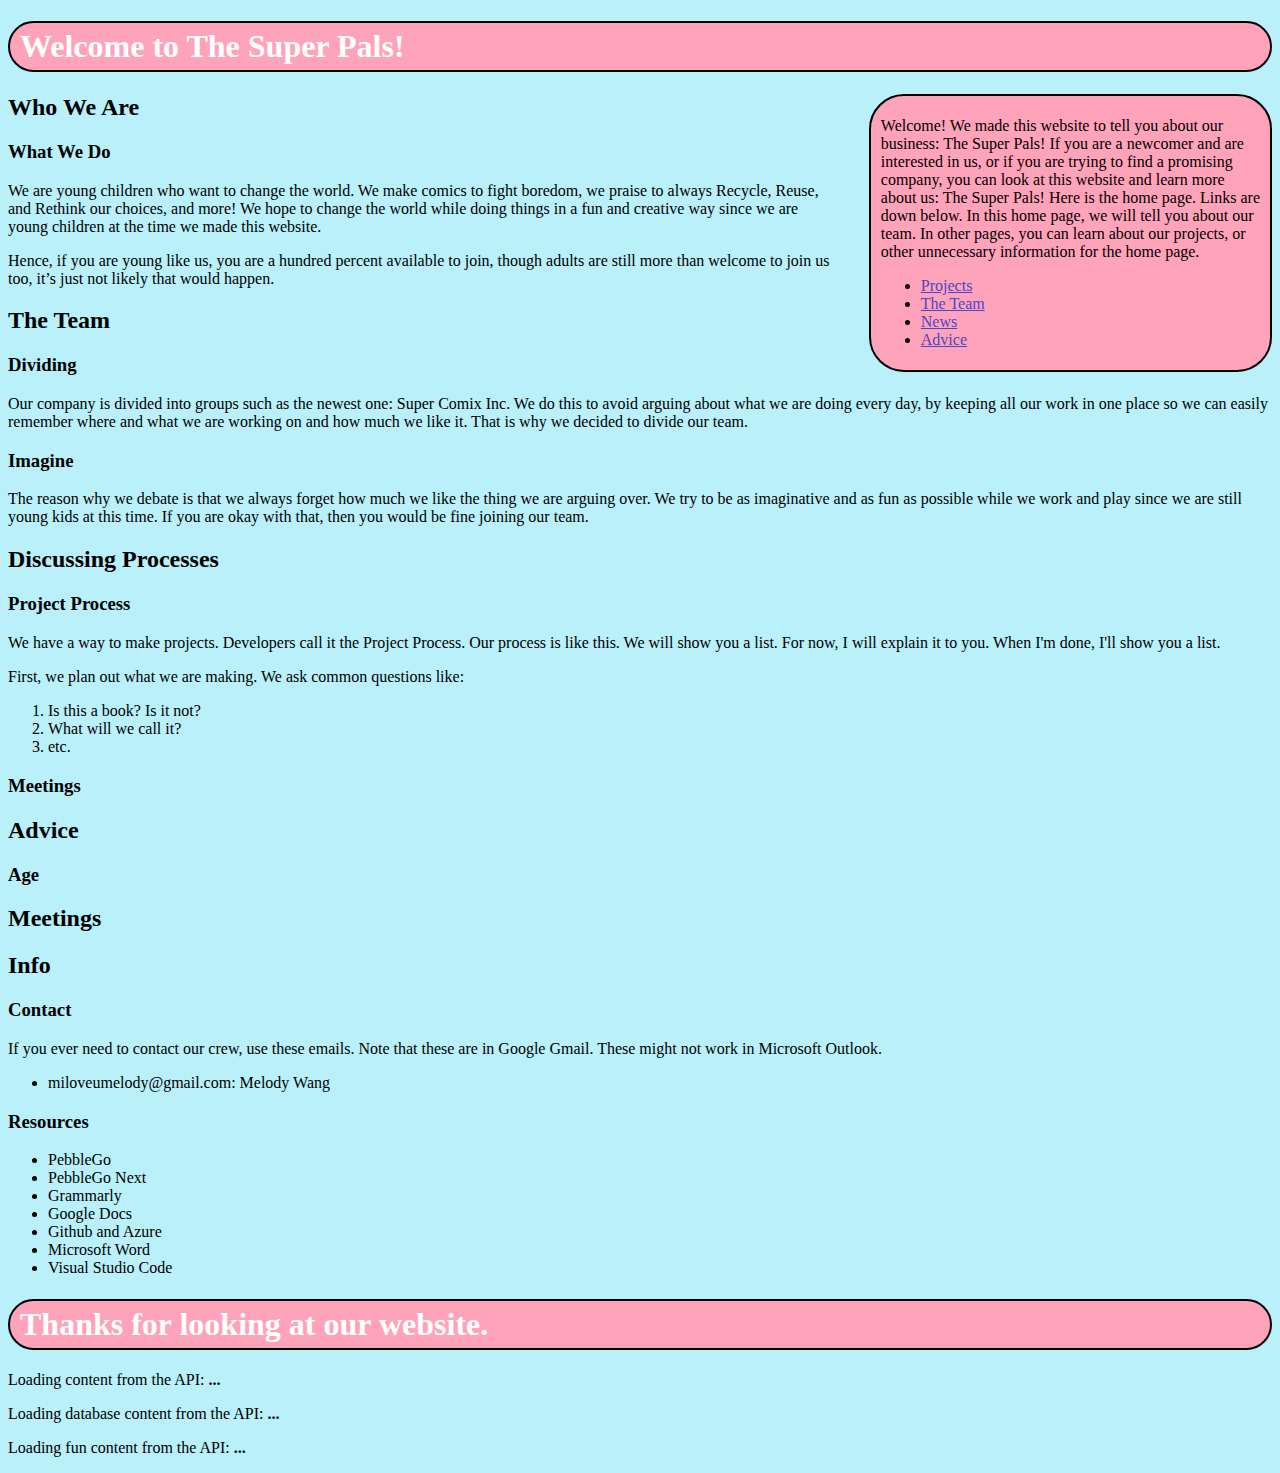
==== index.html @ b37f78e1 "api start" ====
<!DOCTYPE html>
<html lang="en-us">
  <head>
    <title>The Super Pals!</title>
    <link rel="stylesheet" href="./style.css" />
    <meta charset="UTF-8" />
    <meta name="description" content="Company Explanation" />
    <meta name="keywords" content="Companies, Business" />
    <meta name="author" content="Melody Wang" />
    <meta name="viewport" content="width=device-width, initial-scale=1.0" />
  </head>
  <body>

    <div id="phone-visibility">
      <h1>
        Sorry, this website is only for computer users. Please use a
        computer if you want to see this website.
      </h1>
    </div>

      <h1 class="header">Welcome to The Super Pals!</h1>

    <div class="extra-info">
      <p>
        Welcome! We made this website to tell you about our business: The Super
        Pals! If you are a newcomer and are interested in us, or if you are trying
        to find a promising company, you can look at this website and learn more
        about us: The Super Pals! Here is the home page. Links are down below. In 
        this home page, we will tell you about our team. In other pages, you can
        learn about our projects, or other unnecessary information for the home
        page.
      </p>
      <ul>
        <li><a href="pages/projects.html">Projects</a></li>
        <li><a href="pages/team.html">The Team</a></li>
        <li><a href="pages/news.html">News</a></li>
        <li><a href="pages/advice.html">Advice</a></li>
      </ul>
    </div>
      

    <h2>Who We Are</h2>

    <h3>What We Do</h3>

    <p>
      We are young children who want to change the world. We make comics to
      fight boredom, we praise to always Recycle, Reuse, and Rethink our
      choices, and more! We hope to change the world while doing things in a fun
      and creative way since we are young children at the time we made this
      website.
    </p>

    <p>
      Hence, if you are young like us, you are a hundred percent available to
      join, though adults are still more than welcome to join us too, it’s just
      not likely that would happen.
    </p>

    <h2>The Team</h2>

    <h3>Dividing</h3>

    <p>
      Our company is divided into groups such as the newest one: Super Comix
      Inc. We do this to avoid arguing about what we are doing every day, by
      keeping all our work in one place so we can easily remember where and what
      we are working on and how much we like it. That is why we decided to
      divide our team.
    </p>

    <h3>Imagine</h3>

    <p>
      The reason why we debate is that we always forget how much we like the
      thing we are arguing over. We try to be as imaginative and as fun as
      possible while we work and play since we are still young kids at this
      time. If you are okay with that, then you would be fine joining our team.
    </p>

    <h2>Discussing Processes</h2>

    <h3>Project Process</h3>

    <p>
      We have a way to make projects. Developers call it the Project Process.
      Our process is like this. We will show you a list. For now, I will
      explain it to you. When I'm done, I'll show you a list.
    </p>

    <p>
      First, we plan out what we are making. We ask common questions like:
    </p>

    <ol>
      <li>Is this a book? Is it not?</li>
      <li>What will we call it?</li>
      <li>etc.</li>
    </ol>

    <h3>Meetings</h3>

    <h2>Advice</h2>

    <h3>Age</h3>

    <h2>Meetings</h2>

    <h2>Info</h2>

    <h3>Contact</h3>

    <p>
      If you ever need to contact our crew, use these emails. Note that these
      are in Google Gmail. These might not work in Microsoft Outlook.
    </p>

    <ul>
      <li>miloveumelody@gmail.com: Melody Wang</li>
    </ul>

    <h3>Resources</h3>

    <ul>
      <li>PebbleGo</li>
      <li>PebbleGo Next</li>
      <li>Grammarly</li>
      <li>Google Docs</li>
      <li>Github and Azure</li>
      <li>Microsoft Word</li>
      <li>Visual Studio Code</li>
    </ul>

      <h1 class="footer">Thanks for looking at our website.</h1>

      <p>Loading content from the API: <b id="name">...</b></p>
      <p>Loading database content from the API: <b id="data">...</b></p>
      <p>Loading fun content from the API: <b id="fun">...</b></p>

      <script src="script.js"></script>
    <script>
      (async function() {
          const { text, dbmsg } = await( await fetch(`/api/message`)).json();
          document.querySelector('#name').textContent = text;
          document.querySelector('#data').textContent = dbmsg;
      }())

      (async function() {
        const { text } = await( await fetch(`/api/test`)).json();
        document.querySelector('#fun').textContent = text;
      }())
      </script>
  </body>
</html>
---- style.css ----
body {
    background: rgb(185, 240, 250);
    font-family: "Comic Sans MS", fantasy;
}

a {
   color: rgb(71, 71, 202);
}

a:hover {
    color: brown;
}

a:active {
    color: black;
}

.header {
    background-color: rgb(255, 163, 186);
    color: white;
    padding: 5px 10px;
    border-style: solid;
    border-color: black;
    border-width: 2px;
    border-radius: 35px;
}

.footer {
    background-color: rgb(255, 163, 186);
    color: white;
    padding: 5px 10px;
    border-style: solid;
    border-color: black;
    border-width: 2px;
    border-radius: 35px;
}

.extra-info {
    float: right;
    width: 30%;
    margin-left: 30px;
    background-color: rgb(255, 163, 186);
    padding: 5px 10px;
    border-style: solid;
    border-color: black;
    border-width: 2px;
    border-radius: 35px;
}

@media only screen and (min-width: 600px) {
    #phone-visibility {
        display: none;
    }
}

@media only screen and (max-width: 600px) {
    body {
        visibility: hidden;
    }
    #phone-visibility {
        visibility: visible;
    }
    body {
        font-family: sans-serif;
    }
  }
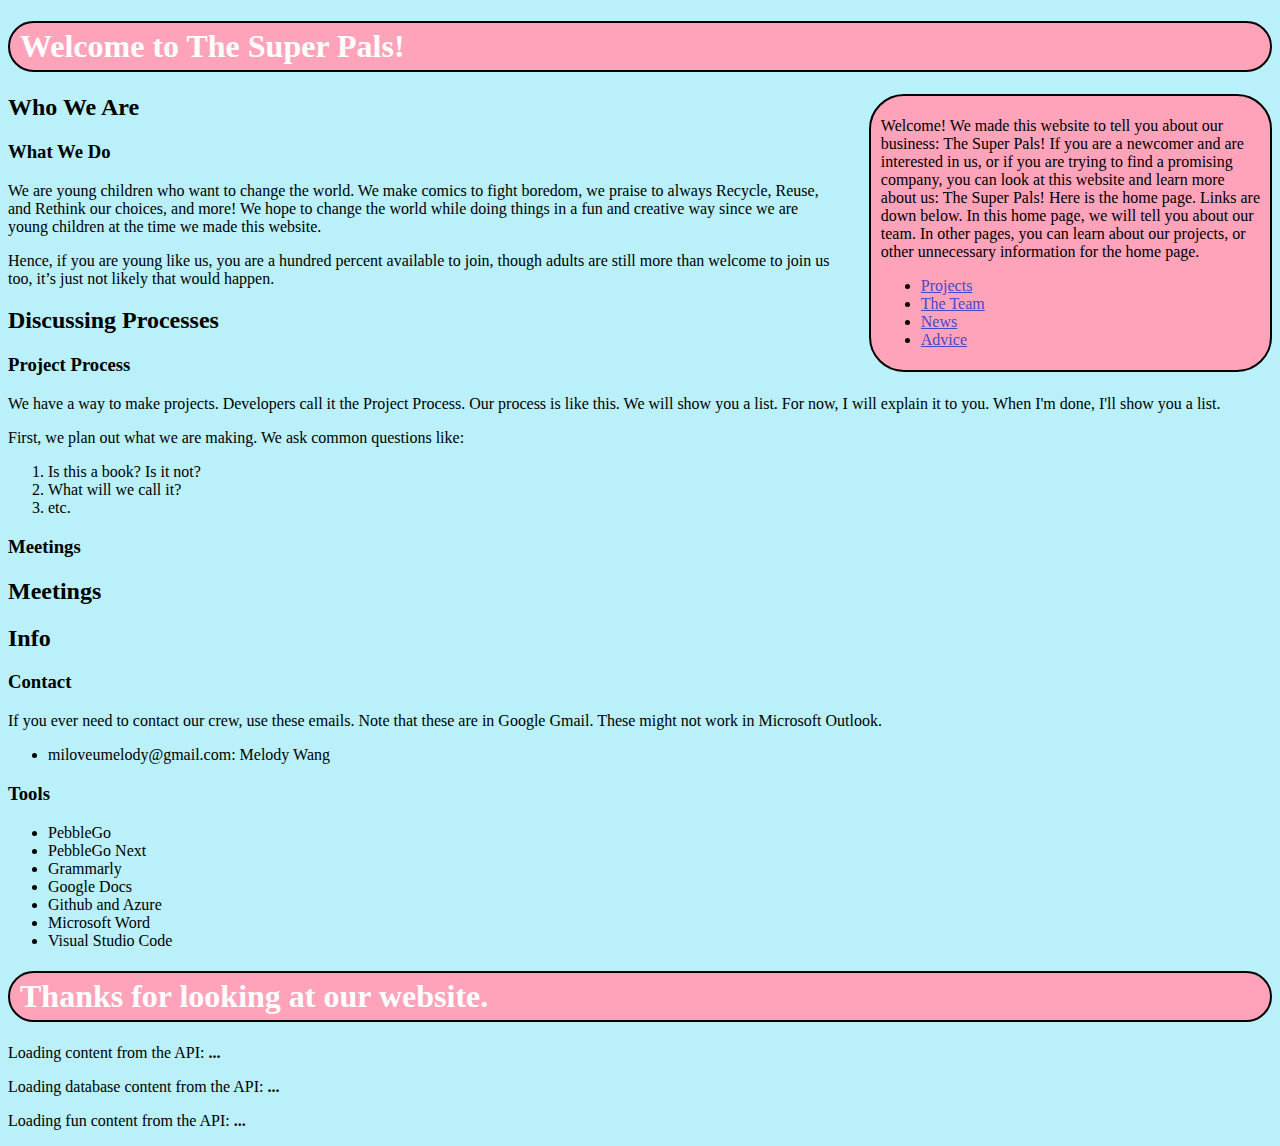
==== commit fc2115b2: "page updated" ====
--- a/index.html
+++ b/index.html
@@ -1,7 +1,7 @@
 <!DOCTYPE html>
 <html lang="en-us">
   <head>
-    <title>The Super Pals!</title>
+    <title>The Super Pals! - Home</title>
     <link rel="stylesheet" href="./style.css" />
     <meta charset="UTF-8" />
     <meta name="description" content="Company Explanation" />
@@ -57,27 +57,6 @@
       not likely that would happen.
     </p>
 
-    <h2>The Team</h2>
-
-    <h3>Dividing</h3>
-
-    <p>
-      Our company is divided into groups such as the newest one: Super Comix
-      Inc. We do this to avoid arguing about what we are doing every day, by
-      keeping all our work in one place so we can easily remember where and what
-      we are working on and how much we like it. That is why we decided to
-      divide our team.
-    </p>
-
-    <h3>Imagine</h3>
-
-    <p>
-      The reason why we debate is that we always forget how much we like the
-      thing we are arguing over. We try to be as imaginative and as fun as
-      possible while we work and play since we are still young kids at this
-      time. If you are okay with that, then you would be fine joining our team.
-    </p>
-
     <h2>Discussing Processes</h2>
 
     <h3>Project Process</h3>
@@ -100,10 +79,6 @@
 
     <h3>Meetings</h3>
 
-    <h2>Advice</h2>
-
-    <h3>Age</h3>
-
     <h2>Meetings</h2>
 
     <h2>Info</h2>
@@ -119,7 +94,7 @@
       <li>miloveumelody@gmail.com: Melody Wang</li>
     </ul>
 
-    <h3>Resources</h3>
+    <h3>Tools</h3>
 
     <ul>
       <li>PebbleGo</li>
@@ -131,11 +106,11 @@
       <li>Visual Studio Code</li>
     </ul>
 
-      <h1 class="footer">Thanks for looking at our website.</h1>
+<h1 class="footer">Thanks for looking at our website.</h1>
 
-      <p>Loading content from the API: <b id="name">...</b></p>
-      <p>Loading database content from the API: <b id="data">...</b></p>
-      <p>Loading fun content from the API: <b id="fun">...</b></p>
+  <p>Loading content from the API: <b id="name">...</b></p>
+  <p>Loading database content from the API: <b id="data">...</b></p>
+  <p>Loading fun content from the API: <b id="fun">...</b></p>
 
       <script src="script.js"></script>
     <script>
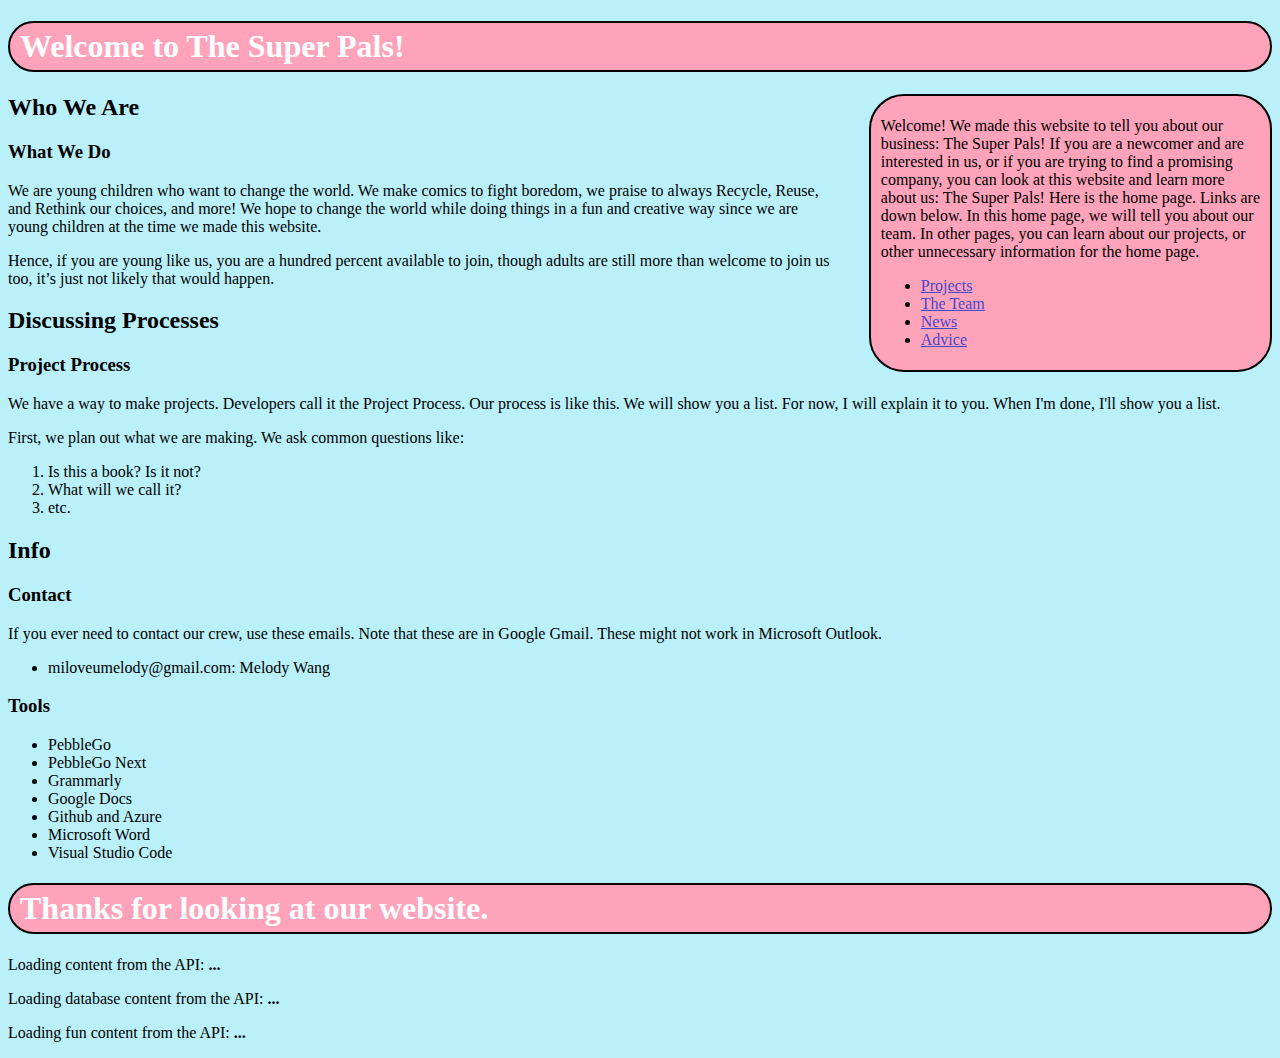
==== commit dba86202: "page change" ====
--- a/index.html
+++ b/index.html
@@ -77,10 +77,6 @@
       <li>etc.</li>
     </ol>
 
-    <h3>Meetings</h3>
-
-    <h2>Meetings</h2>
-
     <h2>Info</h2>
 
     <h3>Contact</h3>
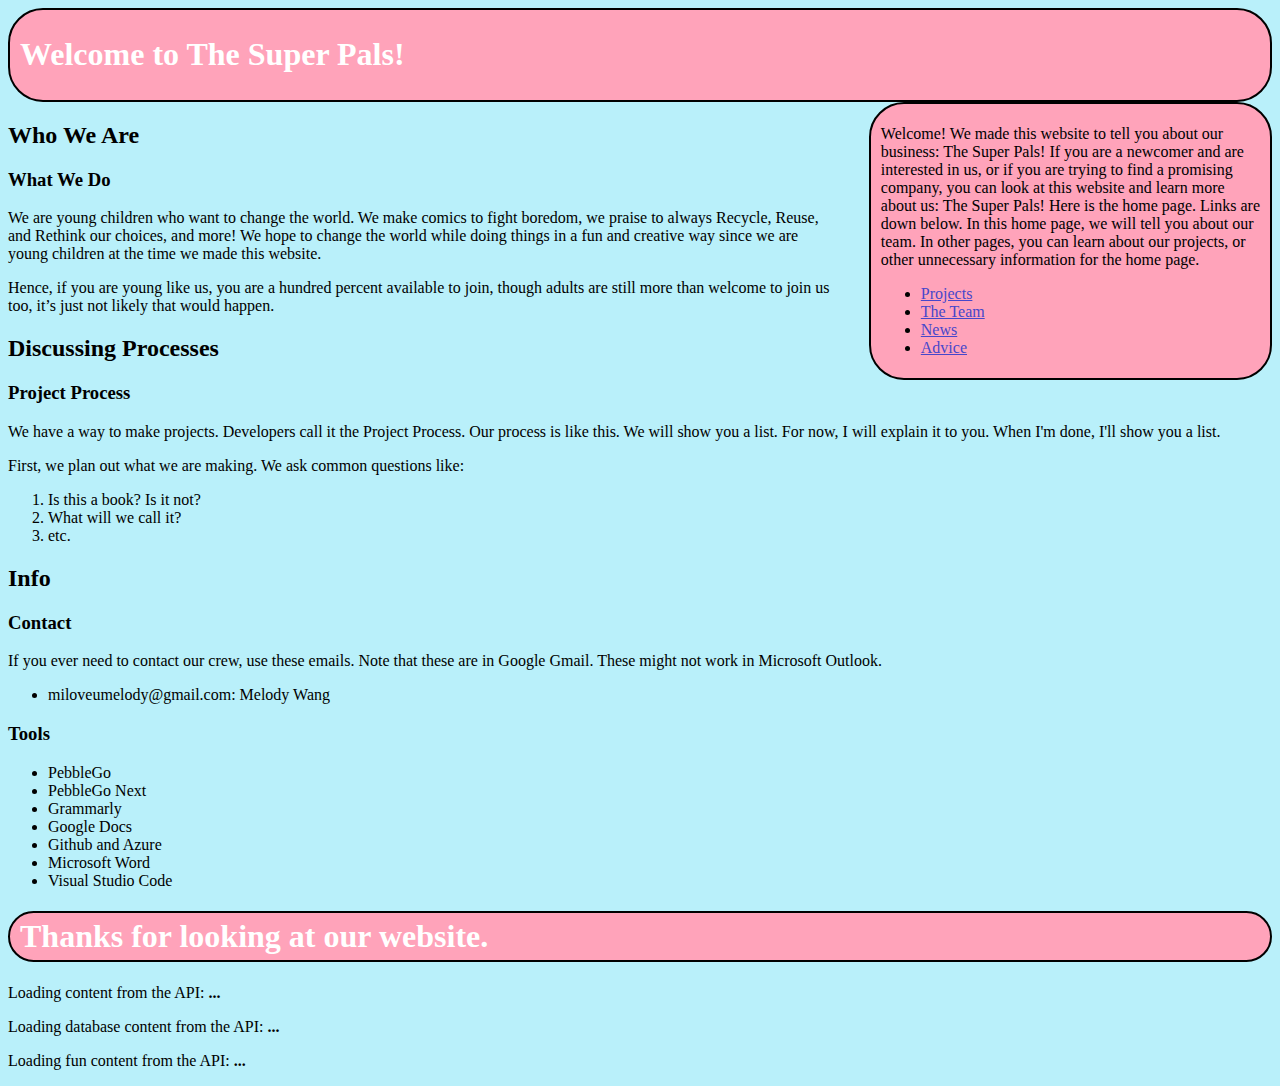
==== commit 55c7b12f: "greeting fix" ====
--- a/index.html
+++ b/index.html
@@ -17,8 +17,10 @@
         computer if you want to see this website.
       </h1>
     </div>
-
-      <h1 class="header">Welcome to The Super Pals!</h1>
+      <div class="header">
+        <h1>Welcome to The Super Pals!</h1>
+        <script src="JavaScript/greeting.js"></script>
+      </div>
 
     <div class="extra-info">
       <p>
@@ -108,7 +110,7 @@
   <p>Loading database content from the API: <b id="data">...</b></p>
   <p>Loading fun content from the API: <b id="fun">...</b></p>
 
-      <script src="script.js"></script>
+      <script src="../JavaScript/script.js"></script>
     <script>
       (async function() {
           const { text, dbmsg } = await( await fetch(`/api/message`)).json();
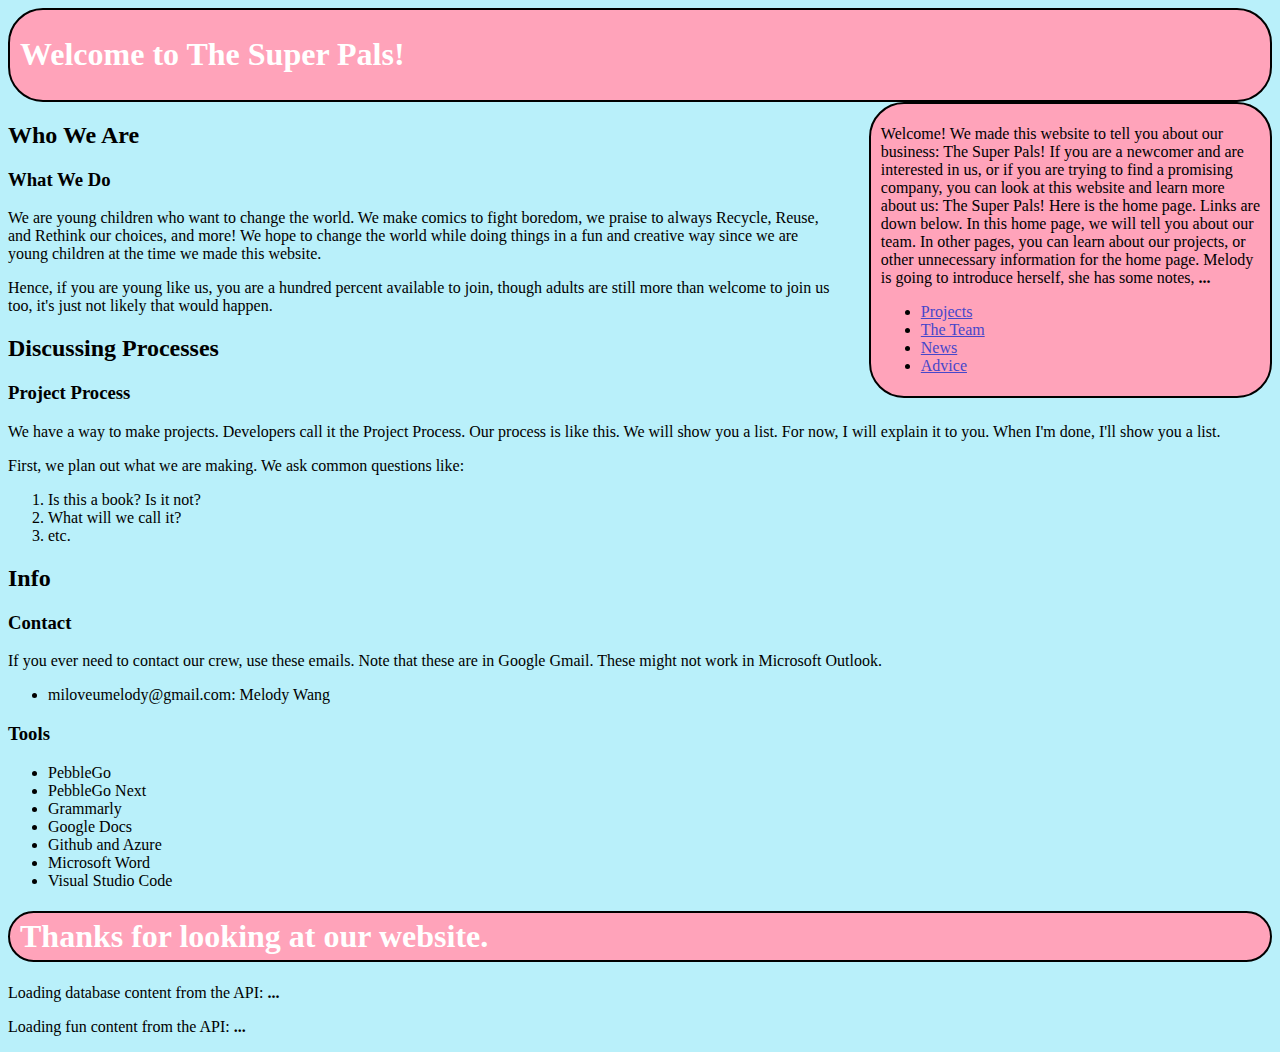
==== commit e36bced6: "no more script.js" ====
--- a/index.html
+++ b/index.html
@@ -30,7 +30,7 @@
         about us: The Super Pals! Here is the home page. Links are down below. In 
         this home page, we will tell you about our team. In other pages, you can
         learn about our projects, or other unnecessary information for the home
-        page.
+        page. Melody is going to introduce herself, she has some notes, <b id="name">...</b>
       </p>
       <ul>
         <li><a href="pages/projects.html">Projects</a></li>
@@ -55,7 +55,7 @@
 
     <p>
       Hence, if you are young like us, you are a hundred percent available to
-      join, though adults are still more than welcome to join us too, it’s just
+      join, though adults are still more than welcome to join us too, it's just
       not likely that would happen.
     </p>
 
@@ -106,16 +106,14 @@
 
 <h1 class="footer">Thanks for looking at our website.</h1>
 
-  <p>Loading content from the API: <b id="name">...</b></p>
   <p>Loading database content from the API: <b id="data">...</b></p>
   <p>Loading fun content from the API: <b id="fun">...</b></p>
 
-      <script src="../JavaScript/script.js"></script>
     <script>
       (async function() {
-          const { text, dbmsg } = await( await fetch(`/api/message`)).json();
-          document.querySelector('#name').textContent = text;
-          document.querySelector('#data').textContent = dbmsg;
+        const { text } = await( await fetch(`/api/message?name=Melody`)).json();
+        document.querySelector('#name').textContent = text;
+        document.querySelector('#data').textContent = "dbmsg";
       }())
 
       (async function() {
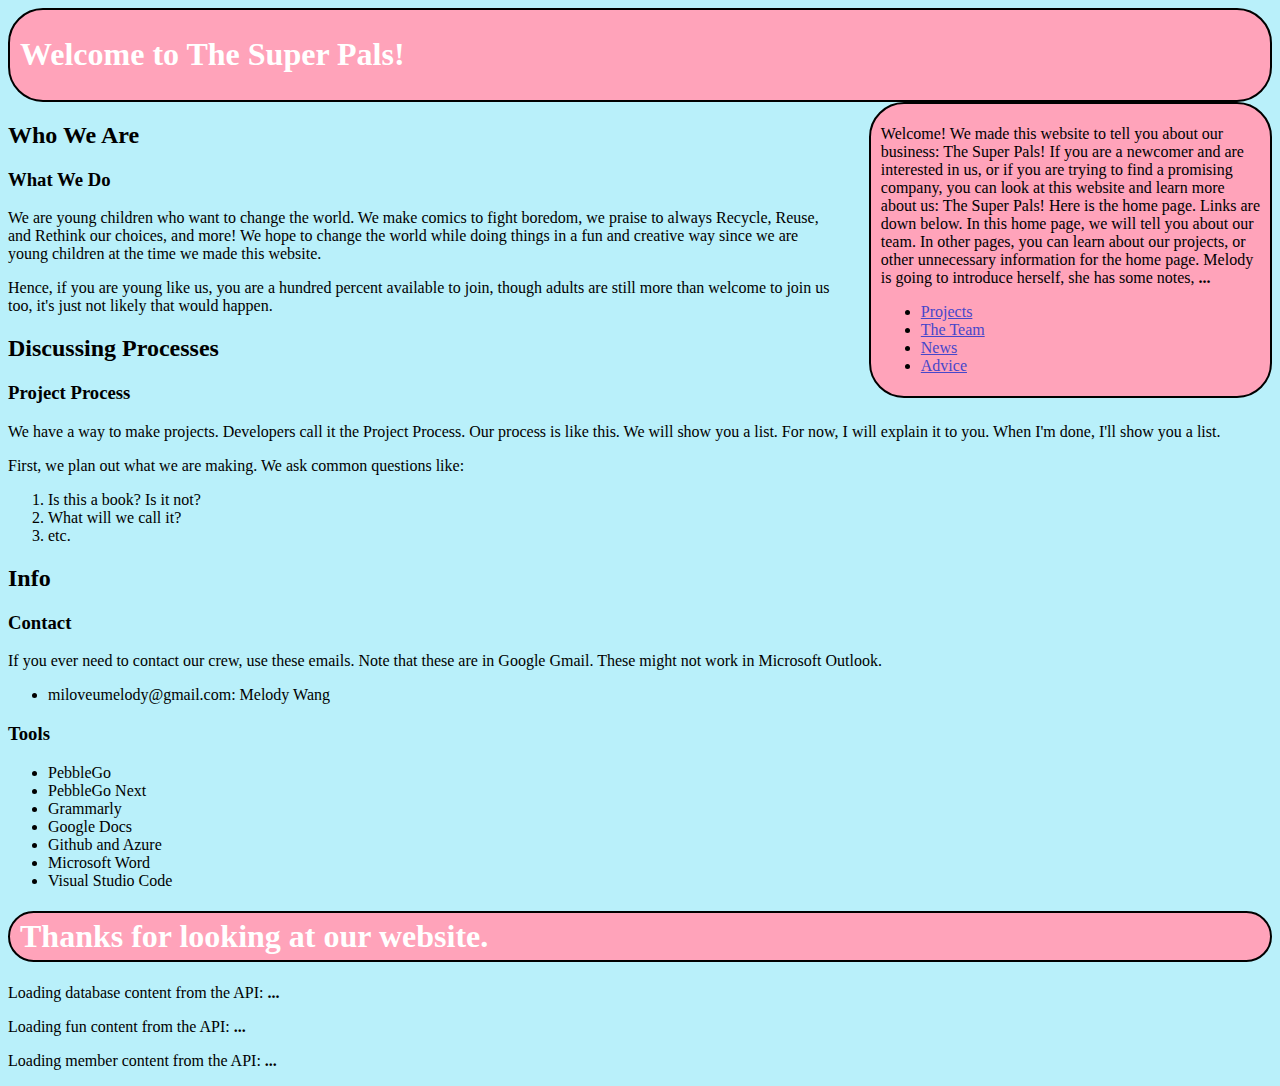
==== commit c2637f83: "api for members" ====
--- a/index.html
+++ b/index.html
@@ -108,17 +108,27 @@
 
   <p>Loading database content from the API: <b id="data">...</b></p>
   <p>Loading fun content from the API: <b id="fun">...</b></p>
+  <p>Loading member content from the API: <b id="member">...</b></p>
 
     <script>
       (async function() {
-        const { text } = await( await fetch(`/api/message?name=Melody`)).json();
+        const { text, dbData } = await( await fetch(`/api/message?name=Melody`)).json();
         document.querySelector('#name').textContent = text;
         document.querySelector('#data').textContent = "dbmsg";
+
+        // console.log(dbData); 
       }())
 
+      // (async function() {
+      //   const { text } = await( await fetch(`/api/test`)).json();
+      //   document.querySelector('#fun').textContent = text;
+      // }())
+
       (async function() {
-        const { text } = await( await fetch(`/api/test`)).json();
-        document.querySelector('#fun').textContent = text;
+        const { text, dbData } = await( await fetch(`/api/getMembers`)).json();
+        document.querySelector('#member').textContent = "Hi, this shall show the members!";
+
+        console.log(text); 
       }())
       </script>
   </body>
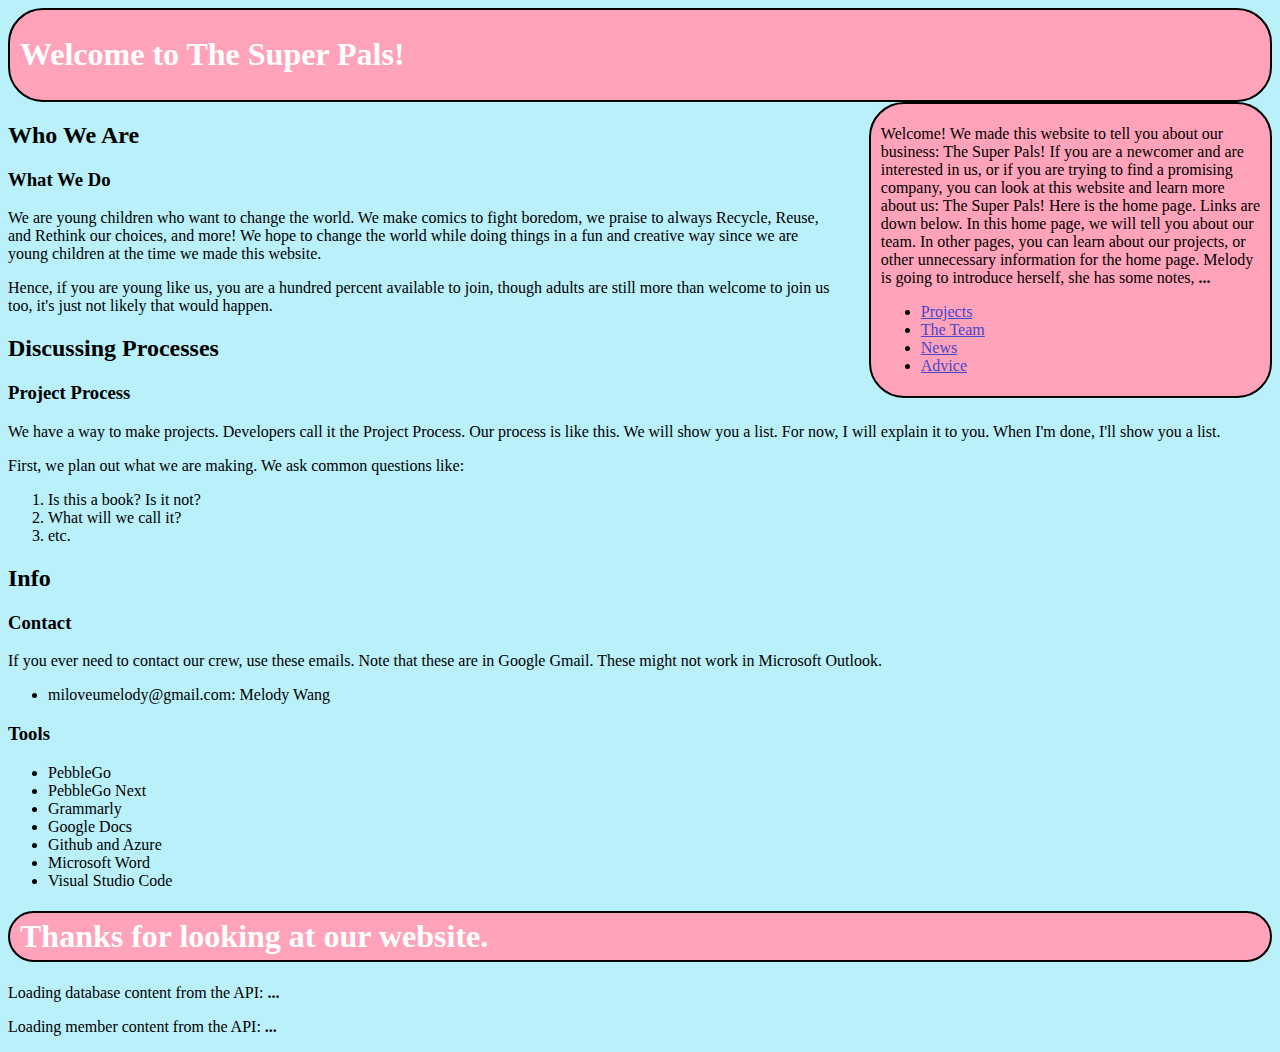
==== commit b4c34715: "grammar and move members to team page" ====
--- a/index.html
+++ b/index.html
@@ -107,7 +107,6 @@
 <h1 class="footer">Thanks for looking at our website.</h1>
 
   <p>Loading database content from the API: <b id="data">...</b></p>
-  <p>Loading fun content from the API: <b id="fun">...</b></p>
   <p>Loading member content from the API: <b id="member">...</b></p>
 
     <script>
@@ -118,18 +117,6 @@
 
         // console.log(dbData); 
       }())
-
-      // (async function() {
-      //   const { text } = await( await fetch(`/api/test`)).json();
-      //   document.querySelector('#fun').textContent = text;
-      // }())
-
-      (async function() {
-        const { text, dbData } = await( await fetch(`/api/getMembers`)).json();
-        document.querySelector('#member').textContent = "Hi, this shall show the members!";
-
-        console.log(text); 
-      }())
       </script>
   </body>
 </html>
